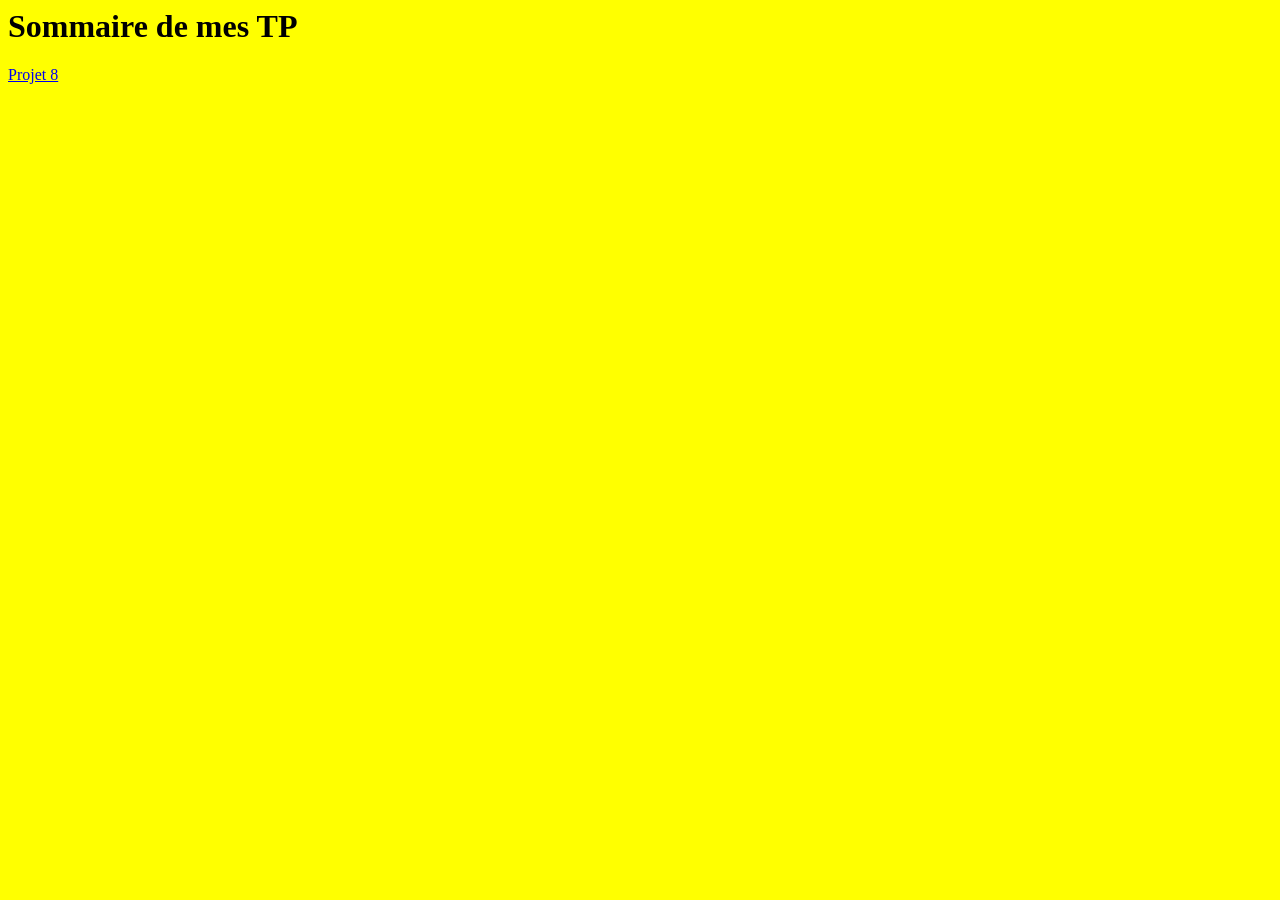
==== index.html @ abb83c35 "Add files via upload" ====
<DOCTYPE html>
<html>
<head>
	<meta charset="utf-8">
	<meta name="viewport" content="width=device-width, initial-scale=1">
	<title></title>
</head>
<body bgcolor="yellow">
	<h1> Sommaire de mes TP </h1>
	<a href="TP8.html">Projet 8</a>

</body>
</html>
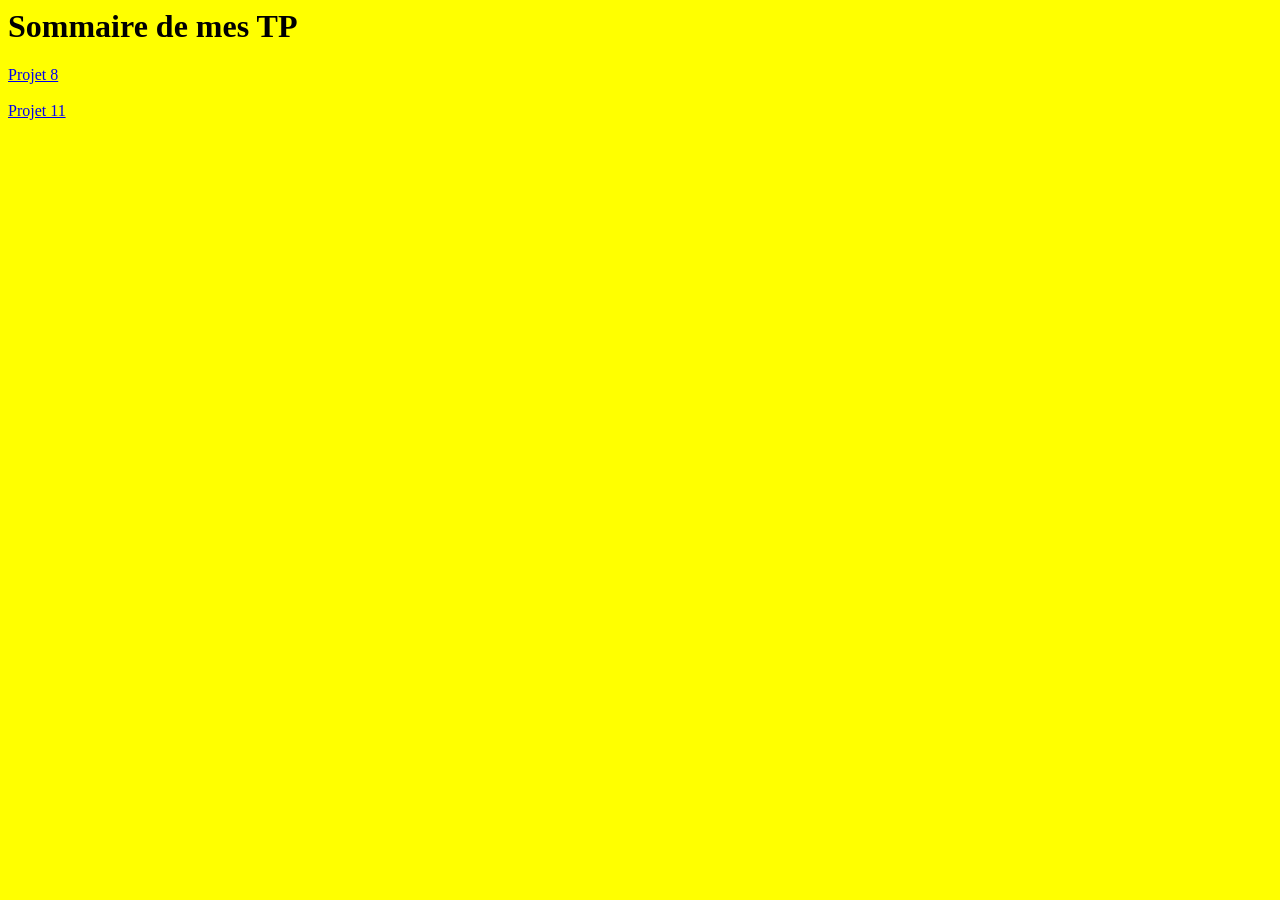
==== commit 23339c59: "Add files via upload" ====
--- a/index.html
+++ b/index.html
@@ -9,5 +9,9 @@
 	<h1> Sommaire de mes TP </h1>
 	<a href="TP8.html">Projet 8</a>
 
+<br>
+
+<br>
+<a href="index1.html">Projet 11</a>
 </body>
 </html>
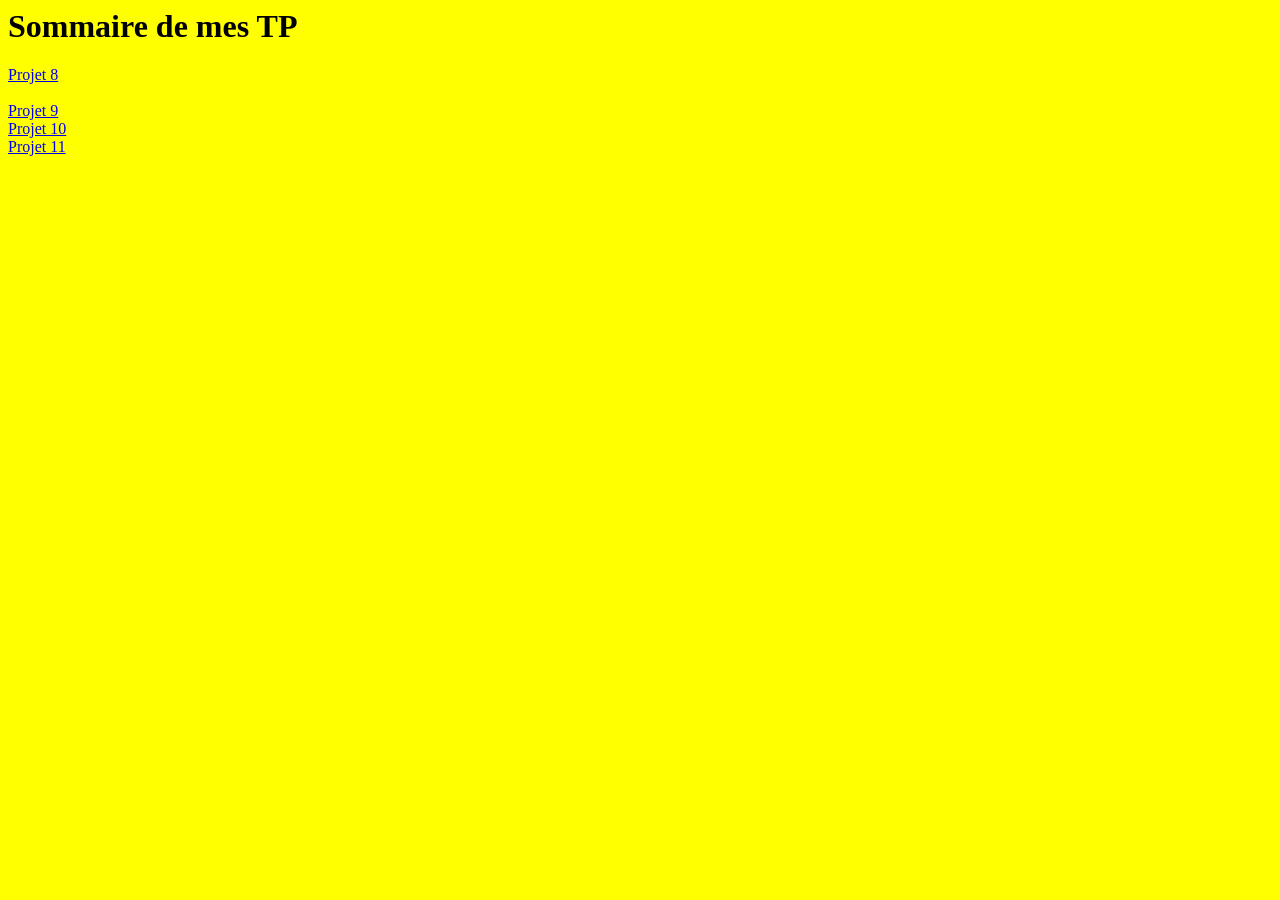
==== commit 923ed782: "Add files via upload" ====
--- a/index.html
+++ b/index.html
@@ -12,6 +12,15 @@
 <br>
 
 <br>
+<a href="projet9.html">Projet 9</a>
+
+<br>
+
+<a href="index2.html">Projet 10</a>
+
+<br>
 <a href="index1.html">Projet 11</a>
+<br>
+<br>
 </body>
 </html>
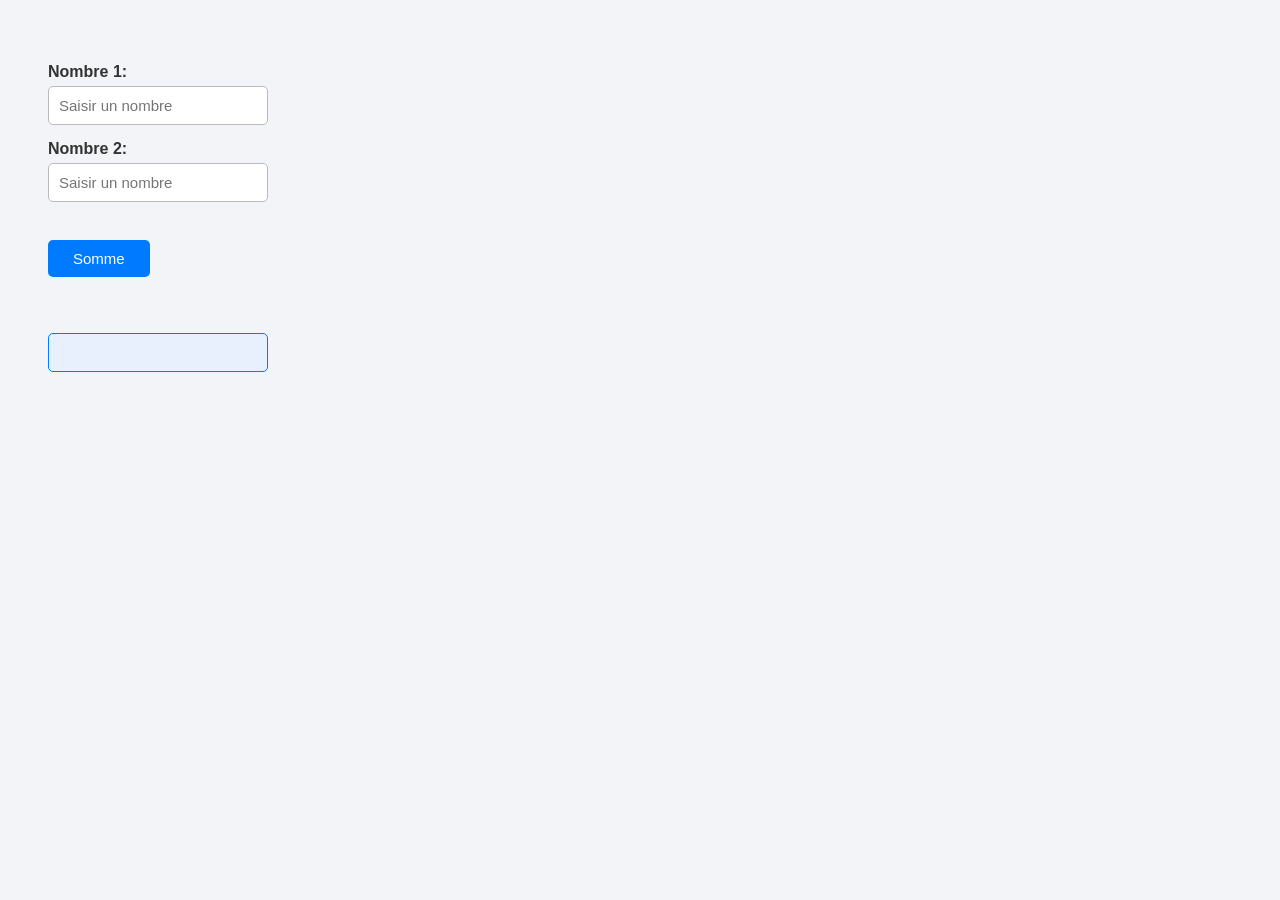
==== commit 4adc1735: "Add files via upload" ====
--- a/index.html
+++ b/index.html
@@ -1,26 +1,26 @@
-<DOCTYPE html>
 <html>
 <head>
-	<meta charset="utf-8">
-	<meta name="viewport" content="width=device-width, initial-scale=1">
-	<title></title>
+    <title>Document</title>
+
+    <link rel="stylesheet" href="style.css">
+
+    <script src="script.js"></script>
 </head>
-<body bgcolor="yellow">
-	<h1> Sommaire de mes TP </h1>
-	<a href="TP8.html">Projet 8</a>
 
-<br>
+<body>
+    <label>Nombre 1:</label>
+    <input type="text" name="t1" id="t1" placeholder="Saisir un nombre">
 
-<br>
-<a href="projet9.html">Projet 9</a>
+    <label>Nombre 2:</label>
+    <input type="text" name="t2" id="t2" placeholder="Saisir un nombre">
 
-<br>
+    <br><br>
 
-<a href="index2.html">Projet 10</a>
+    <button onclick="somme()">Somme</button>
 
-<br>
-<a href="index1.html">Projet 11</a>
-<br>
-<br>
+    <br><br>
+
+    <input type="text" name="resultat" id="resultat">
+
 </body>
 </html>
--- a/style.css
+++ b/style.css
@@ -0,0 +1,59 @@
+/* Mise en forme générale */
+body {
+    font-family: Arial, sans-serif;
+    background-color: #f2f4f8;
+    padding: 40px;
+}
+
+/* Libellés */
+label {
+    display: block;
+    margin-top: 15px;
+    margin-bottom: 5px;
+    font-weight: bold;
+    color: #333;
+}
+
+/* Zones de texte */
+input[type="text"] {
+    width: 220px;
+    padding: 10px;
+    border: 1px solid #bbb;
+    border-radius: 5px;
+    font-size: 15px;
+    box-sizing: border-box;
+}
+
+    /* Effet au clic dans une zone */
+    input[type="text"]:focus {
+        outline: none;
+        border-color: #007bff;
+        box-shadow: 0 0 5px #007bff55;
+    }
+
+/* Bouton Somme */
+button {
+    display: block;
+    margin-top: 20px;
+    padding: 10px 25px;
+    background-color: #007bff;
+    color: white;
+    border: none;
+    border-radius: 5px;
+    font-size: 15px;
+    cursor: pointer;
+}
+
+    /* Effet au survol */
+    button:hover {
+        background-color: #0056b3;
+    }
+
+/* Zone résultat */
+#resultat {
+    margin-top: 20px;
+    background-color: #e8f0fe;
+    border: 1px solid #007bff;
+    font-weight: bold;
+    color: #0056b3;
+}
